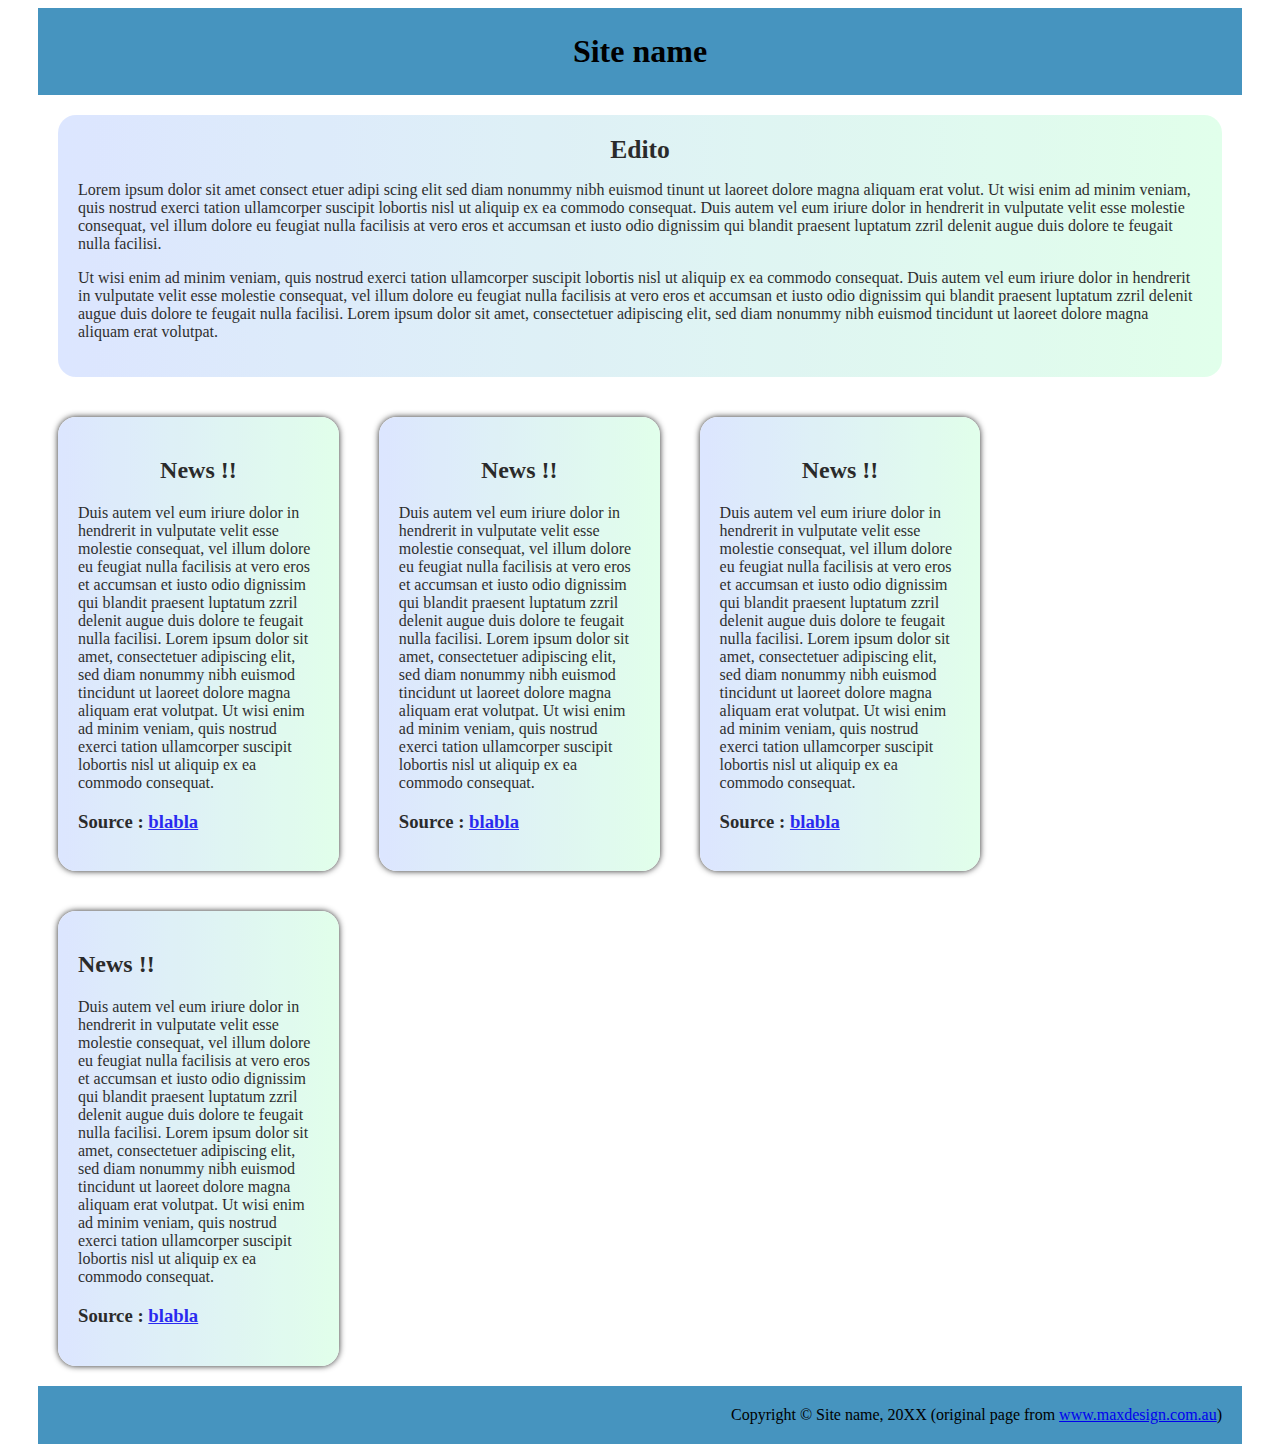
==== index.html @ b9c01ad0 "couleur, emplacement" ====
<!DOCTYPE html PUBLIC "-//W3C//DTD XHTML 1.0 Strict//FR"
        "http://www.w3.org/TR/xhtml1/DTD/xhtml1-strict.dtd">
<html xmlns="http://www.w3.org/1999/xhtml" xml:lang="fr" lang="fr">
<head>
	<meta http-equiv="content-type" content="text/html; charset=utf-8" />
	<title>Revue de presse</title>
	
	<link rel="stylesheet" href="style.css" type="text/css" media="screen" />
</head>
<body>
<div id="container">
	<div id="header">
		<h1>
			<center>Site name</center>
		</h1>
	</div>
<!--	<div id="navigation">
		<ul>
			<li><a href="#">Home</a></li>
			<li><a href="#">About</a></li>
			<li><a href="#">Services</a></li>
			<li><a href="#">Contact us</a></li>
		</ul>
	</div>
-->
	<div id="edito">
		<h2>
			<center>Edito</center>
		</h2>
		<p>
			Lorem ipsum dolor sit amet consect etuer adipi scing elit sed diam nonummy nibh euismod tinunt ut laoreet dolore magna aliquam erat volut. Ut wisi enim ad minim veniam, quis nostrud exerci tation ullamcorper suscipit lobortis nisl ut aliquip ex ea commodo consequat. Duis autem vel eum iriure dolor in hendrerit in vulputate velit esse molestie consequat, vel illum dolore eu feugiat nulla facilisis at vero eros et accumsan et iusto odio dignissim qui blandit praesent luptatum zzril delenit augue duis dolore te feugait nulla facilisi.
		</p>
		<p>
			Ut wisi enim ad minim veniam, quis nostrud exerci tation ullamcorper suscipit lobortis nisl ut aliquip ex ea commodo consequat. Duis autem vel eum iriure dolor in hendrerit in vulputate velit esse molestie consequat, vel illum dolore eu feugiat nulla facilisis at vero eros et accumsan et iusto odio dignissim qui blandit praesent luptatum zzril delenit augue duis dolore te feugait nulla facilisi. Lorem ipsum dolor sit amet, consectetuer adipiscing elit, sed diam nonummy nibh euismod tincidunt ut laoreet dolore magna aliquam erat volutpat.
		</p>
		
	</div>
	
	<div id="news">
		<h2>
			<center>News !!</center>
		</h2>
		<p>
			Duis autem vel eum iriure dolor in hendrerit in vulputate velit esse molestie consequat, vel illum dolore eu feugiat nulla facilisis at vero eros et accumsan et iusto odio dignissim qui blandit praesent luptatum zzril delenit augue duis dolore te feugait nulla facilisi. Lorem ipsum dolor sit amet, consectetuer adipiscing elit, sed diam nonummy nibh euismod tincidunt ut laoreet dolore magna aliquam erat volutpat. Ut wisi enim ad minim veniam, quis nostrud exerci tation ullamcorper suscipit lobortis nisl ut aliquip ex ea commodo consequat.
		</p>
		<h3>Source : <a href="#">blabla</a>
		</h3>
	</div>

	<div id="news">
		<h2>
			<center>News !!</center>
		</h2>
		<p>
			Duis autem vel eum iriure dolor in hendrerit in vulputate velit esse molestie consequat, vel illum dolore eu feugiat nulla facilisis at vero eros et accumsan et iusto odio dignissim qui blandit praesent luptatum zzril delenit augue duis dolore te feugait nulla facilisi. Lorem ipsum dolor sit amet, consectetuer adipiscing elit, sed diam nonummy nibh euismod tincidunt ut laoreet dolore magna aliquam erat volutpat. Ut wisi enim ad minim veniam, quis nostrud exerci tation ullamcorper suscipit lobortis nisl ut aliquip ex ea commodo consequat.
		</p>
		<h3>Source : <a href="#">blabla</a>
		</h3>
	</div>
	<div id="news">
		<h2>
			<center>News !!</center>
		</h2>
		<p>
			Duis autem vel eum iriure dolor in hendrerit in vulputate velit esse molestie consequat, vel illum dolore eu feugiat nulla facilisis at vero eros et accumsan et iusto odio dignissim qui blandit praesent luptatum zzril delenit augue duis dolore te feugait nulla facilisi. Lorem ipsum dolor sit amet, consectetuer adipiscing elit, sed diam nonummy nibh euismod tincidunt ut laoreet dolore magna aliquam erat volutpat. Ut wisi enim ad minim veniam, quis nostrud exerci tation ullamcorper suscipit lobortis nisl ut aliquip ex ea commodo consequat.
		</p>
		<h3>Source : <a href="#">blabla</a>
		</h3>
	</div>

<div id="news">
		<h2>
			News !!
		</h2>
		<p>
			Duis autem vel eum iriure dolor in hendrerit in vulputate velit esse molestie consequat, vel illum dolore eu feugiat nulla facilisis at vero eros et accumsan et iusto odio dignissim qui blandit praesent luptatum zzril delenit augue duis dolore te feugait nulla facilisi. Lorem ipsum dolor sit amet, consectetuer adipiscing elit, sed diam nonummy nibh euismod tincidunt ut laoreet dolore magna aliquam erat volutpat. Ut wisi enim ad minim veniam, quis nostrud exerci tation ullamcorper suscipit lobortis nisl ut aliquip ex ea commodo consequat.
		</p>
		<h3>Source : <a href="#">blabla</a>
		</h3>
	</div>


	<div id="footer">
		Copyright © Site name, 20XX
		(original page from <a href="http://www.maxdesign.com.au/articles/css-layouts/one-liquid/">www.maxdesign.com.au</a>)
	</div>
</div>
</body>
</html>
---- style.css ----
#container
{
	margin: 0 30px;
	background: #FFFFFF;
}

#header
{
	background: #4694BF;
	padding: 25px;
}

#header h1 { margin: 0; }

#navigation
{
	float: left;
	width: 100%;
	background: #333;
}

#navigation ul
{
	margin: 0;
	padding: 0;
}

#navigation ul li
{
	list-style-type: none;
	display: inline;
}

#navigation li a
{
	display: block;
	float: left;
	padding: 5px 10px;
	color: #fff;
	text-decoration: none;
	border-right: 1px solid #fff;
}

#navigation li a:hover { background: #383; }

#edito
{
	clear: left;
	padding: 20px;
	margin: 20px;
	-webkit-border-radius: 18px;
	border-radius: 18px;
	-webkit-box-shadow: 0px 0px 6px #FFFFFF;
	box-shadow: 0px 0px 6px #FFFFFF;
	background-image: -webkit-gradient(linear, left top, right top, from(#d6e1ff), to(#dbffe7));
	background-image: -webkit-linear-gradient(left, #d6e1ff, #dbffe7);
	background-image: linear-gradient(left, #d6e1ff, #dbffe7);
	-webkit-background-clip: padding-box;
	background-clip: padding-box;
	opacity: 0.83;
}

#edito h2
{
	color: #000;
	font-size: 160%;
	margin: 0 0 .5em;
}

#news
{	
	float: left;
	width: 20%;
	padding: 20px;
	margin: 20px;
	-webkit-border-radius: 18px;
	border-radius: 18px;
	-webkit-box-shadow: 0px 0px 6px #000000;
	box-shadow: 0px 0px 6px #000000;
	background-image: -webkit-gradient(linear, left top, right top, from(#d6e1ff), to(#dbffe7));
	background-image: -webkit-linear-gradient(left, #d6e1ff, #dbffe7);
	background-image: linear-gradient(left, #d6e1ff, #dbffe7);
	-webkit-background-clip: padding-box;
	background-clip: padding-box;
	opacity: 0.83;
	}
	

#footer
{
	clear: both;
	background: #4694BF;
	text-align: right;
	padding: 20px;
	height: 1%;
}
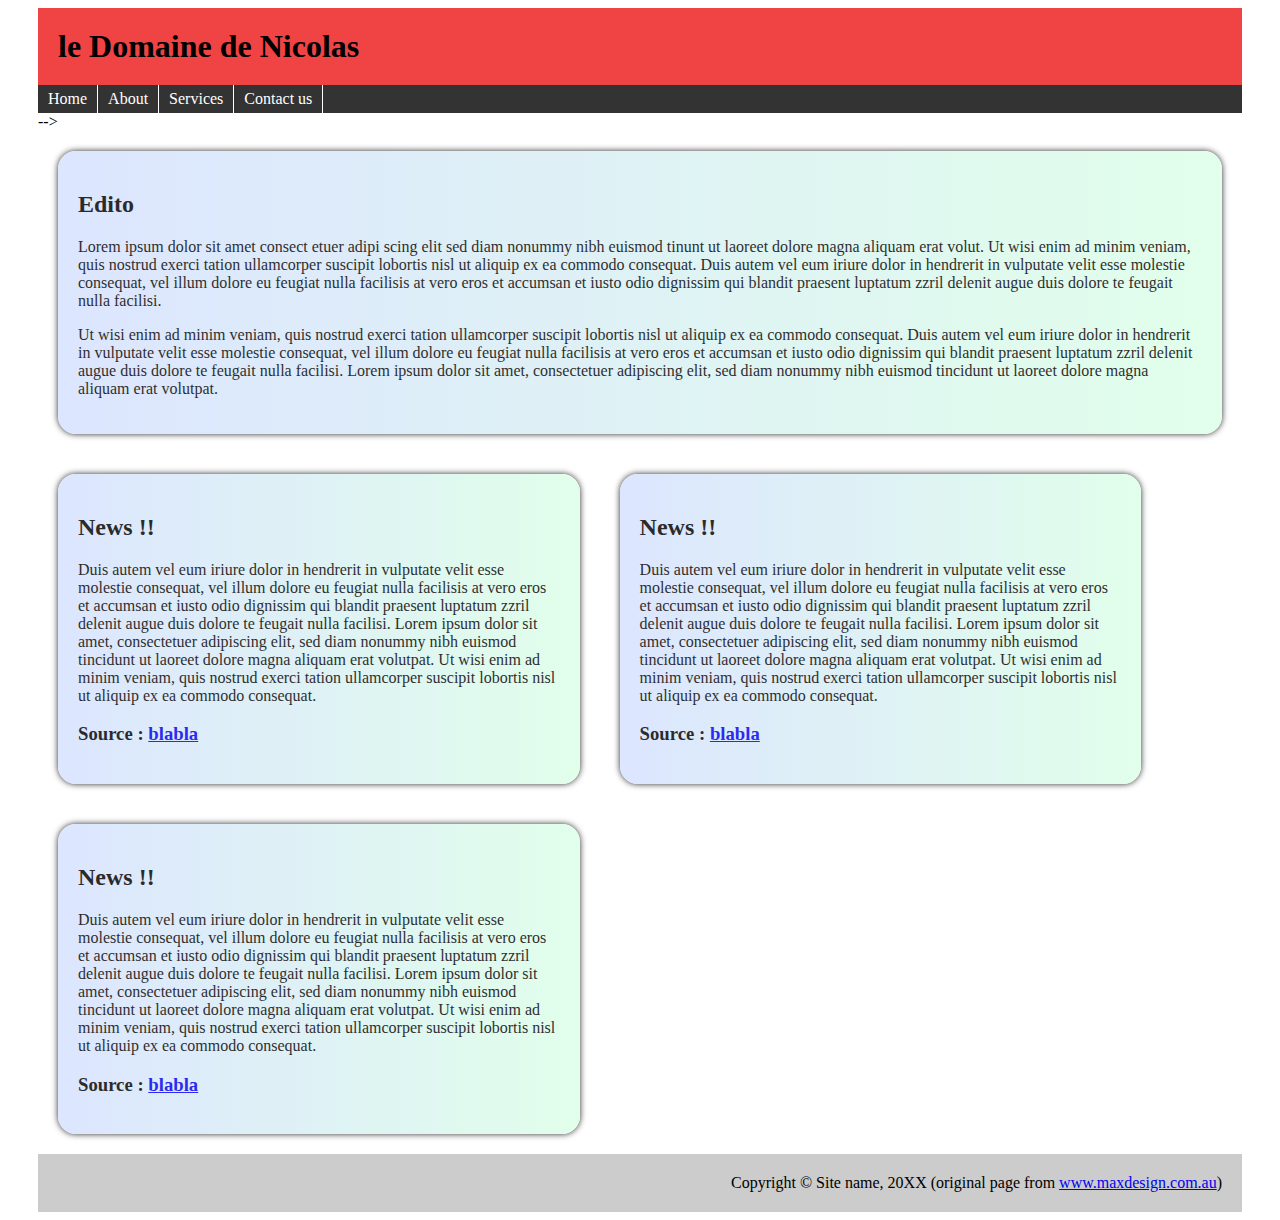
==== commit ac0b094f: "site" ====
--- a/index.html
+++ b/index.html
@@ -11,10 +11,10 @@
 <div id="container">
 	<div id="header">
 		<h1>
-			<center>Site name</center>
+			le Domaine de Nicolas
 		</h1>
 	</div>
-<!--	<div id="navigation">
+	<div id="navigation">
 		<ul>
 			<li><a href="#">Home</a></li>
 			<li><a href="#">About</a></li>
@@ -25,7 +25,7 @@
 -->
 	<div id="edito">
 		<h2>
-			<center>Edito</center>
+			Edito
 		</h2>
 		<p>
 			Lorem ipsum dolor sit amet consect etuer adipi scing elit sed diam nonummy nibh euismod tinunt ut laoreet dolore magna aliquam erat volut. Ut wisi enim ad minim veniam, quis nostrud exerci tation ullamcorper suscipit lobortis nisl ut aliquip ex ea commodo consequat. Duis autem vel eum iriure dolor in hendrerit in vulputate velit esse molestie consequat, vel illum dolore eu feugiat nulla facilisis at vero eros et accumsan et iusto odio dignissim qui blandit praesent luptatum zzril delenit augue duis dolore te feugait nulla facilisi.
@@ -38,7 +38,7 @@
 	
 	<div id="news">
 		<h2>
-			<center>News !!</center>
+			News !!
 		</h2>
 		<p>
 			Duis autem vel eum iriure dolor in hendrerit in vulputate velit esse molestie consequat, vel illum dolore eu feugiat nulla facilisis at vero eros et accumsan et iusto odio dignissim qui blandit praesent luptatum zzril delenit augue duis dolore te feugait nulla facilisi. Lorem ipsum dolor sit amet, consectetuer adipiscing elit, sed diam nonummy nibh euismod tincidunt ut laoreet dolore magna aliquam erat volutpat. Ut wisi enim ad minim veniam, quis nostrud exerci tation ullamcorper suscipit lobortis nisl ut aliquip ex ea commodo consequat.
@@ -49,7 +49,7 @@
 
 	<div id="news">
 		<h2>
-			<center>News !!</center>
+			News !!
 		</h2>
 		<p>
 			Duis autem vel eum iriure dolor in hendrerit in vulputate velit esse molestie consequat, vel illum dolore eu feugiat nulla facilisis at vero eros et accumsan et iusto odio dignissim qui blandit praesent luptatum zzril delenit augue duis dolore te feugait nulla facilisi. Lorem ipsum dolor sit amet, consectetuer adipiscing elit, sed diam nonummy nibh euismod tincidunt ut laoreet dolore magna aliquam erat volutpat. Ut wisi enim ad minim veniam, quis nostrud exerci tation ullamcorper suscipit lobortis nisl ut aliquip ex ea commodo consequat.
@@ -58,17 +58,6 @@
 		</h3>
 	</div>
 	<div id="news">
-		<h2>
-			<center>News !!</center>
-		</h2>
-		<p>
-			Duis autem vel eum iriure dolor in hendrerit in vulputate velit esse molestie consequat, vel illum dolore eu feugiat nulla facilisis at vero eros et accumsan et iusto odio dignissim qui blandit praesent luptatum zzril delenit augue duis dolore te feugait nulla facilisi. Lorem ipsum dolor sit amet, consectetuer adipiscing elit, sed diam nonummy nibh euismod tincidunt ut laoreet dolore magna aliquam erat volutpat. Ut wisi enim ad minim veniam, quis nostrud exerci tation ullamcorper suscipit lobortis nisl ut aliquip ex ea commodo consequat.
-		</p>
-		<h3>Source : <a href="#">blabla</a>
-		</h3>
-	</div>
-
-<div id="news">
 		<h2>
 			News !!
 		</h2>
--- a/style.css
+++ b/style.css
@@ -1,13 +1,13 @@
 #container
 {
 	margin: 0 30px;
-	background: #FFFFFF;
+	background: #fff;
 }
 
 #header
 {
-	background: #4694BF;
-	padding: 25px;
+	background: #F04343;
+	padding: 20px;
 }
 
 #header h1 { margin: 0; }
@@ -50,8 +50,8 @@
 	margin: 20px;
 	-webkit-border-radius: 18px;
 	border-radius: 18px;
-	-webkit-box-shadow: 0px 0px 6px #FFFFFF;
-	box-shadow: 0px 0px 6px #FFFFFF;
+	-webkit-box-shadow: 0px 0px 6px #000000;
+	box-shadow: 0px 0px 6px #000000;
 	background-image: -webkit-gradient(linear, left top, right top, from(#d6e1ff), to(#dbffe7));
 	background-image: -webkit-linear-gradient(left, #d6e1ff, #dbffe7);
 	background-image: linear-gradient(left, #d6e1ff, #dbffe7);
@@ -59,7 +59,7 @@
 	background-clip: padding-box;
 	opacity: 0.83;
 }
-
+-+
 #edito h2
 {
 	color: #000;
@@ -70,7 +70,7 @@
 #news
 {	
 	float: left;
-	width: 20%;
+	width: 40%;
 	padding: 20px;
 	margin: 20px;
 	-webkit-border-radius: 18px;
@@ -83,13 +83,12 @@
 	-webkit-background-clip: padding-box;
 	background-clip: padding-box;
 	opacity: 0.83;
-	}
-	
+}
 
 #footer
 {
 	clear: both;
-	background: #4694BF;
+	background: #ccc;
 	text-align: right;
 	padding: 20px;
 	height: 1%;
